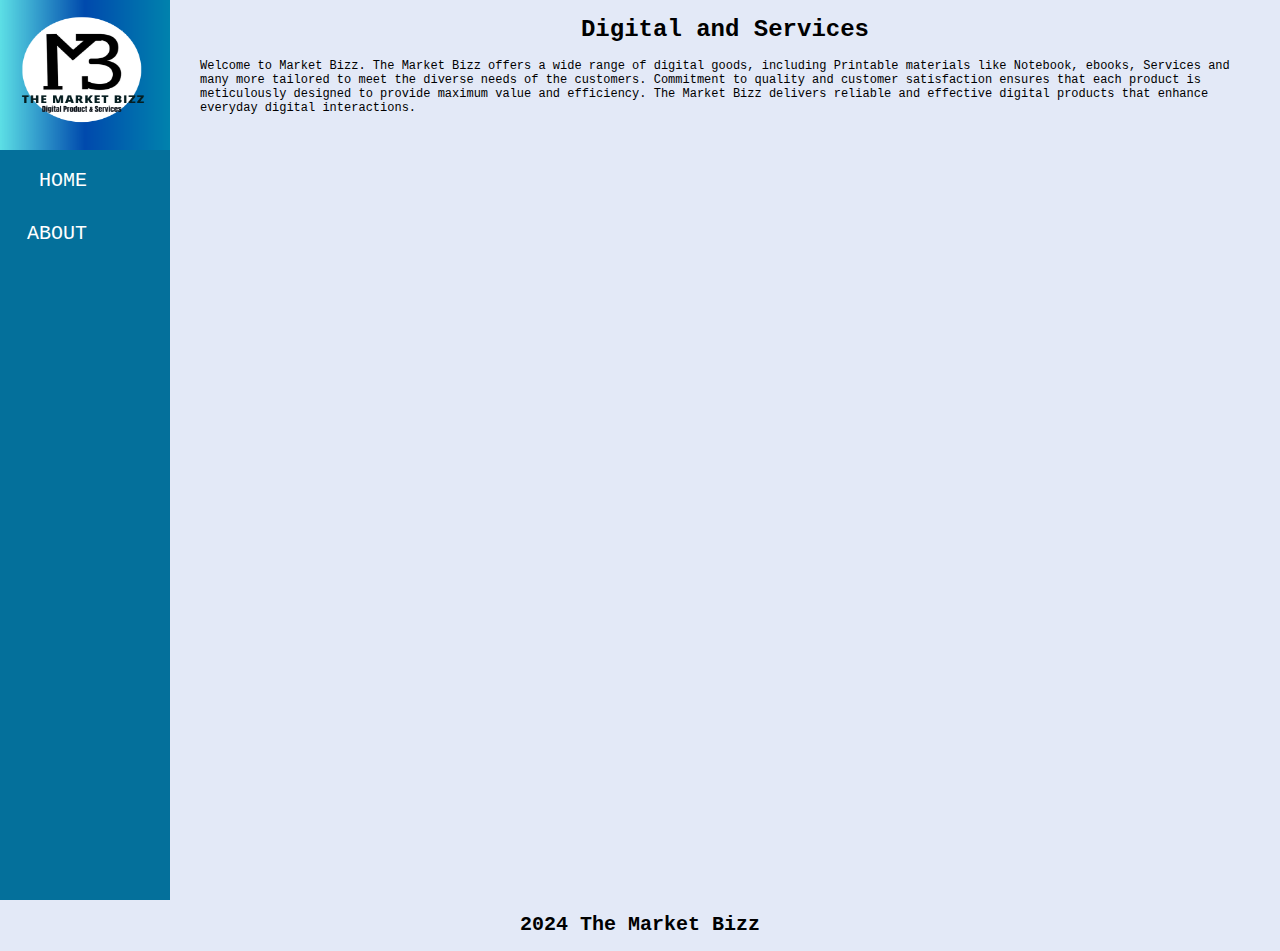
==== about.html @ 89a23185 "Add files via upload" ====
<!DOCTYPE html>
<html lang="en">
    <meta charset="UTF-8">
    <link rel="shortcut icon" type="x-icon" href="mb.logo2024.png"/>
    <meta name="viewport" content="width=device-width, initial-scale=1.0">
    <title>The Market Bizz</title>
    <link rel="stylesheet" href="style.css">
    <head>
        
        <body>
           
            <nav>
                <ul>
                    <li class="Logo"><img src="mb.logo2024.png" alt=""
                        width="170px" height="150px"></li>
                    <li><a href="index.html"><i class="fa fa-home"></i> &nbsp; home</a></li>
                    <li><a href="#"><i class="fa fa-about"></i> &nbsp;about</a></li>
                    
                </ul>
            </nav>
            <div class="wrapper">
                
                <div class="section">
                    <div class="box area">
                        <h2 style="color: #2b2626"></h2>

                        <article class="main">
                            <h1 align="center">Digital and Services</h1>
                            Welcome to Market Bizz.
                            The Market Bizz offers a wide range of digital goods, including Printable materials like Notebook, ebooks, Services and many more tailored to meet the diverse needs of the customers. Commitment to quality and customer satisfaction ensures that each product is meticulously designed to provide maximum value and efficiency. The Market Bizz delivers reliable and effective digital products that enhance everyday digital interactions.
                           
                        </article>
                        





                    </div>
                </div>
            </div>
           

        </body>
        <footer class="footer">
            <h1 align="center">2024 The Market Bizz</h1>
        </footer>
       
    </head>
    </html>
---- style.css ----
body{
    margin: 0;
    padding: 0;
    font-family: monospace;
    background: #e3e9f7;
}

nav ul{
    margin: 0;
    padding: 0;
    height: 100%;
    width: 170px;
    position: fixed;
    top: 0;
    left: 0;
    background-color: rgb(4, 112, 155);

}

nav ul li{
    list-style: none;

}

nav ul li a{
    display: block;
    font-family: monospace;
    text-decoration: none;
    text-transform: uppercase;
    font-size: 20px;
    color: #fff;
    position: relative;
    padding: 15px 0 15px 15px;
    
}

nav ul li a:before{
    content: '';
    position: absolute;
    top: 0;
    right: 0;
    width: 0;
    height: 100%;
    background: #e3e9f7;
    border-radius: 40px 0 0 40px;
    z-index: -1;
    transition: all 300ms ease-in-out;

}

nav ul li a:hover{
    color: black;
}



nav ul li a:hover:before{
    width: 95%;
}

.wrapper{
    margin-left: 200px;
    margin-right: 30px;
}

.section{
    display: grid;
    place-items: left;
    min-height: 100vh;
    text-align: left;
}

.box-area h2{
    text-transform: uppercase;
    font-size: 50px;
}

.box-area{
    width: 75%;
}

.logo{
    width: 150px;
    height: 150px;
    overflow: hidden;
    margin: 25px auto;

}

.logo img{
    width: 100%;
}

.main{
    font-size: 12px;
    text-align: left;
}

.main2{
    align-items: center;
    font-size: 14px;
    margin-left: 140px;
}

.digital{
    margin-left: 130px;
}

.printable{
    margin-left: 40px;
}

.ebook{
    margin-left: 80px;
}

.shopping{
    margin-left: 80px;
}

.onlinegames{
    margin-left: 30px;
}

.footer{
    font-size: 10px;
}
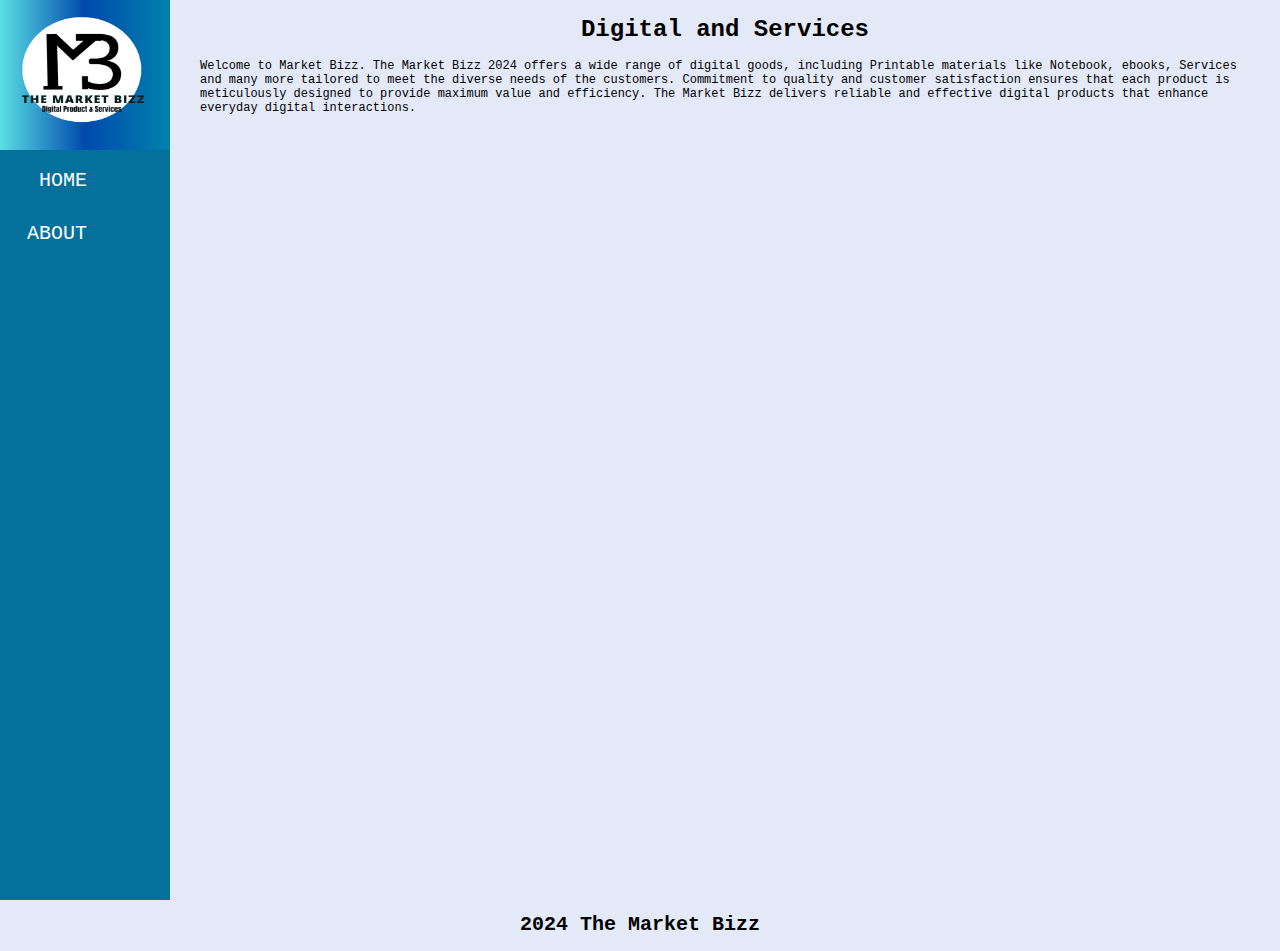
==== commit 2a9f4fa2: "Update about.html" ====
--- a/about.html
+++ b/about.html
@@ -27,7 +27,7 @@
                         <article class="main">
                             <h1 align="center">Digital and Services</h1>
                             Welcome to Market Bizz.
-                            The Market Bizz offers a wide range of digital goods, including Printable materials like Notebook, ebooks, Services and many more tailored to meet the diverse needs of the customers. Commitment to quality and customer satisfaction ensures that each product is meticulously designed to provide maximum value and efficiency. The Market Bizz delivers reliable and effective digital products that enhance everyday digital interactions.
+                            The Market Bizz 2024 offers a wide range of digital goods, including Printable materials like Notebook, ebooks, Services and many more tailored to meet the diverse needs of the customers. Commitment to quality and customer satisfaction ensures that each product is meticulously designed to provide maximum value and efficiency. The Market Bizz delivers reliable and effective digital products that enhance everyday digital interactions.
                            
                         </article>
                         
@@ -47,4 +47,4 @@
         </footer>
        
     </head>
-    </html>+    </html>
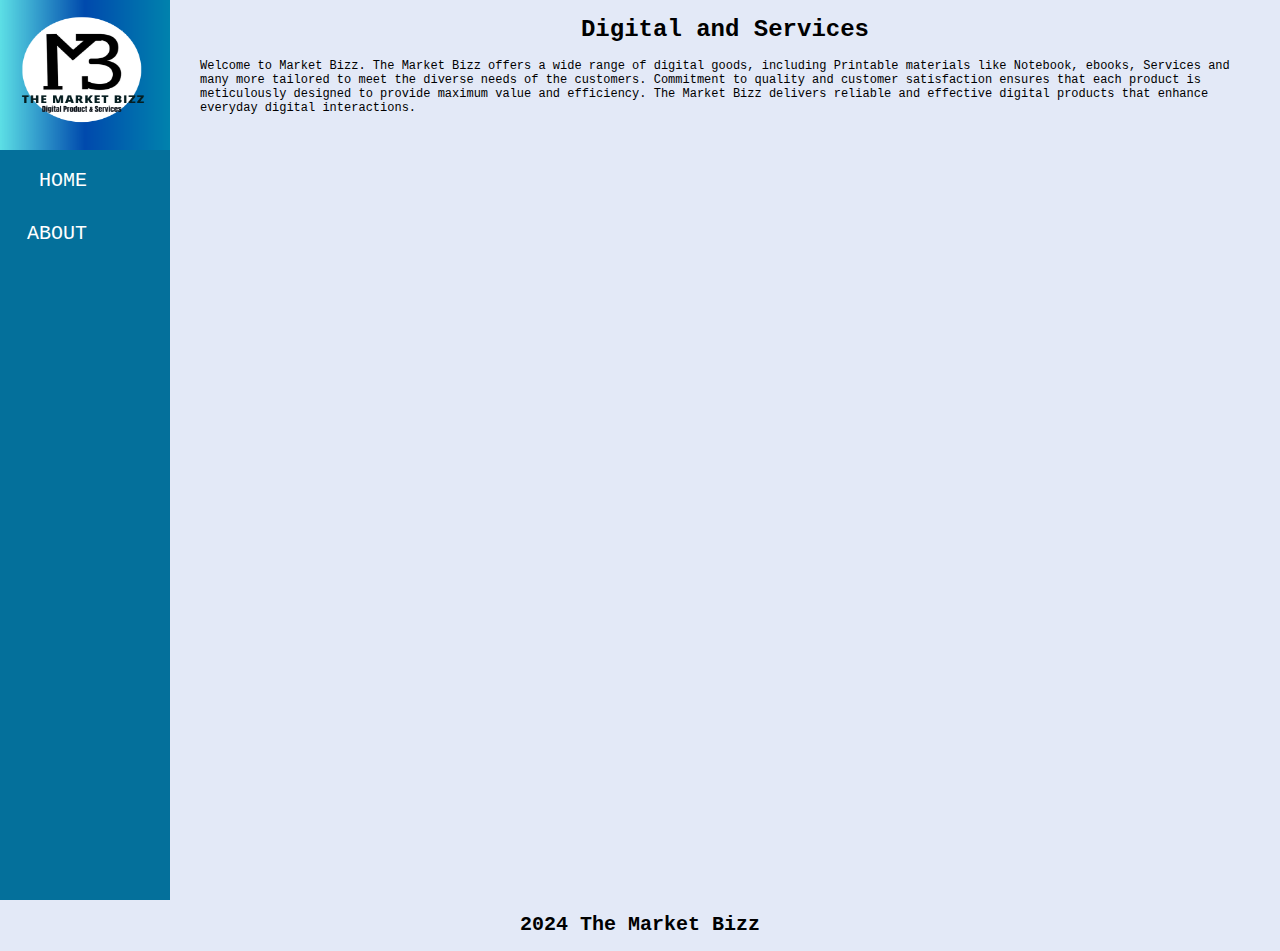
==== commit fcfa79e9: "Update about.html" ====
--- a/about.html
+++ b/about.html
@@ -27,7 +27,7 @@
                         <article class="main">
                             <h1 align="center">Digital and Services</h1>
                             Welcome to Market Bizz.
-                            The Market Bizz 2024 offers a wide range of digital goods, including Printable materials like Notebook, ebooks, Services and many more tailored to meet the diverse needs of the customers. Commitment to quality and customer satisfaction ensures that each product is meticulously designed to provide maximum value and efficiency. The Market Bizz delivers reliable and effective digital products that enhance everyday digital interactions.
+                            The Market Bizz offers a wide range of digital goods, including Printable materials like Notebook, ebooks, Services and many more tailored to meet the diverse needs of the customers. Commitment to quality and customer satisfaction ensures that each product is meticulously designed to provide maximum value and efficiency. The Market Bizz delivers reliable and effective digital products that enhance everyday digital interactions.
                            
                         </article>
                         
